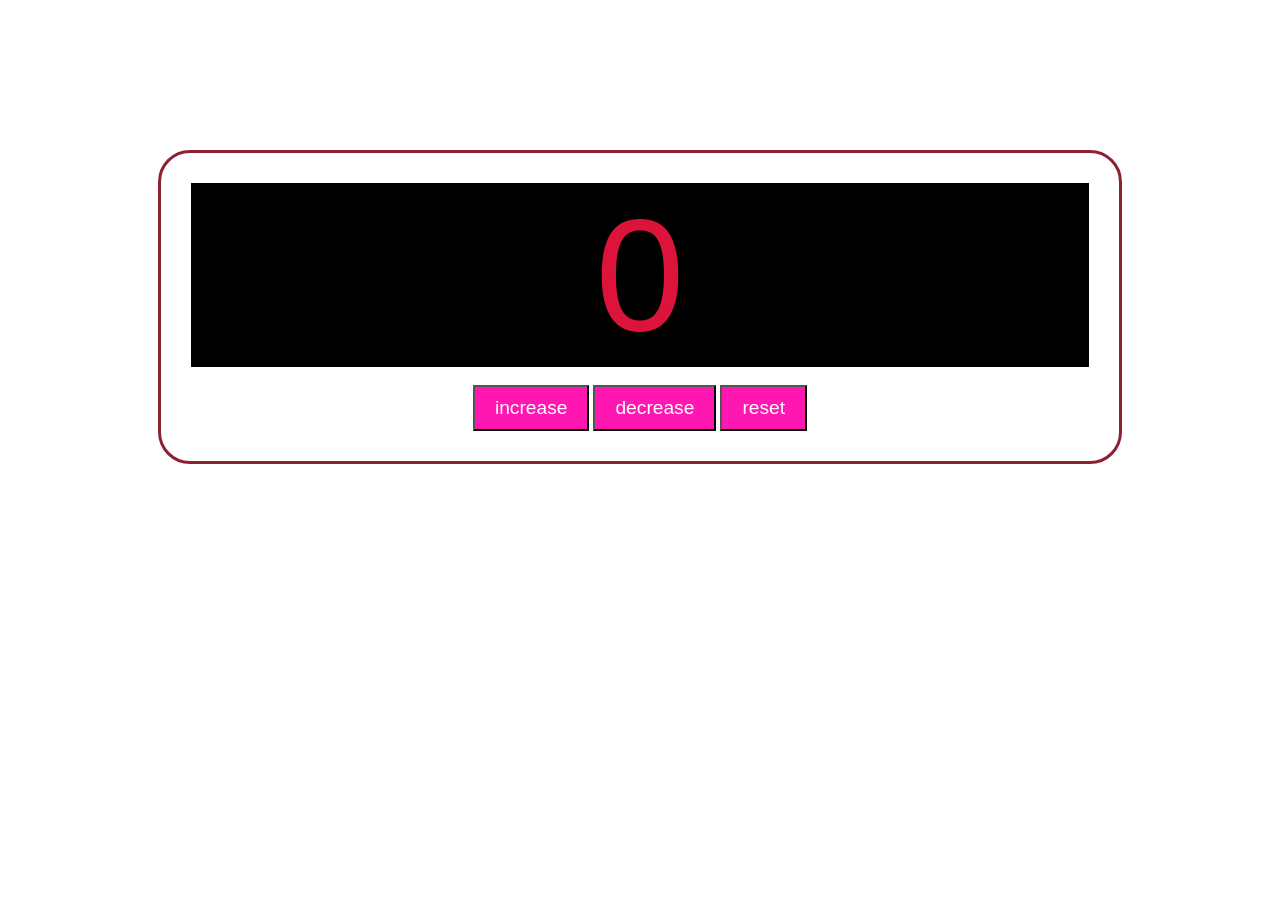
==== index.html @ ad090d33 "javascript counter my first project" ====
<!DOCTYPE html>
<html lang="en">

<head>
    <meta charset="UTF-8">
    <meta name="viewport" content="width=device-width, initial-scale=1.0">
    <title>java</title>
    <link rel="stylesheet" href="style.css">
</head>

<body>
    <!-- <h1 id="myh1"></h1>

    <p id="myp"></p>

    <p id="mypara"></p> -->
    <!-- <h1 id="myh1">welcome</h1>
    <label>username: </label>
        <input id="mytext"><br><br>
        <button id="mysub">my submit</button>
     -->



    <!-- counter watch -->
    <div class="counterbox">


        <label id="counterlabel">0</label><br>

        <div class="buttoncontainer">
            <button id="increasebtn" class="buttons">increase</button>
            <button id="decreasebtn" class="buttons">decrease</button>
            <button id="resetbtn" class="buttons">reset</button>

        </div>
    </div>






</body>
<script src="./index.js"></script>

</html>
---- style.css ----
#counterlabel{
    display: block;
    text-align: center;
    font-family: Arial, Helvetica, sans-serif;
    font-size: 10em;
    background-color: black;
    color: crimson;
} 
.buttoncontainer {
    text-align: center;

}

.buttons {
    padding: 10px 20px;
    color: hsl(0, 0%, 100%);
    font-size: 1.2rem;
    background-color: rgb(255, 23, 178);
    transition: all 0.3s ease;
    cursor: pointer;
}
.buttons:hover{
    color: hsla(305, 82%, 20%, 0.918);
 background-color: rgb(255, 18, 148);
}


.counterbox {
    padding: 30px;
    margin: 150px;
    border-radius: 2rem;
    border: 3px  solid rgb(141, 33, 51);
}
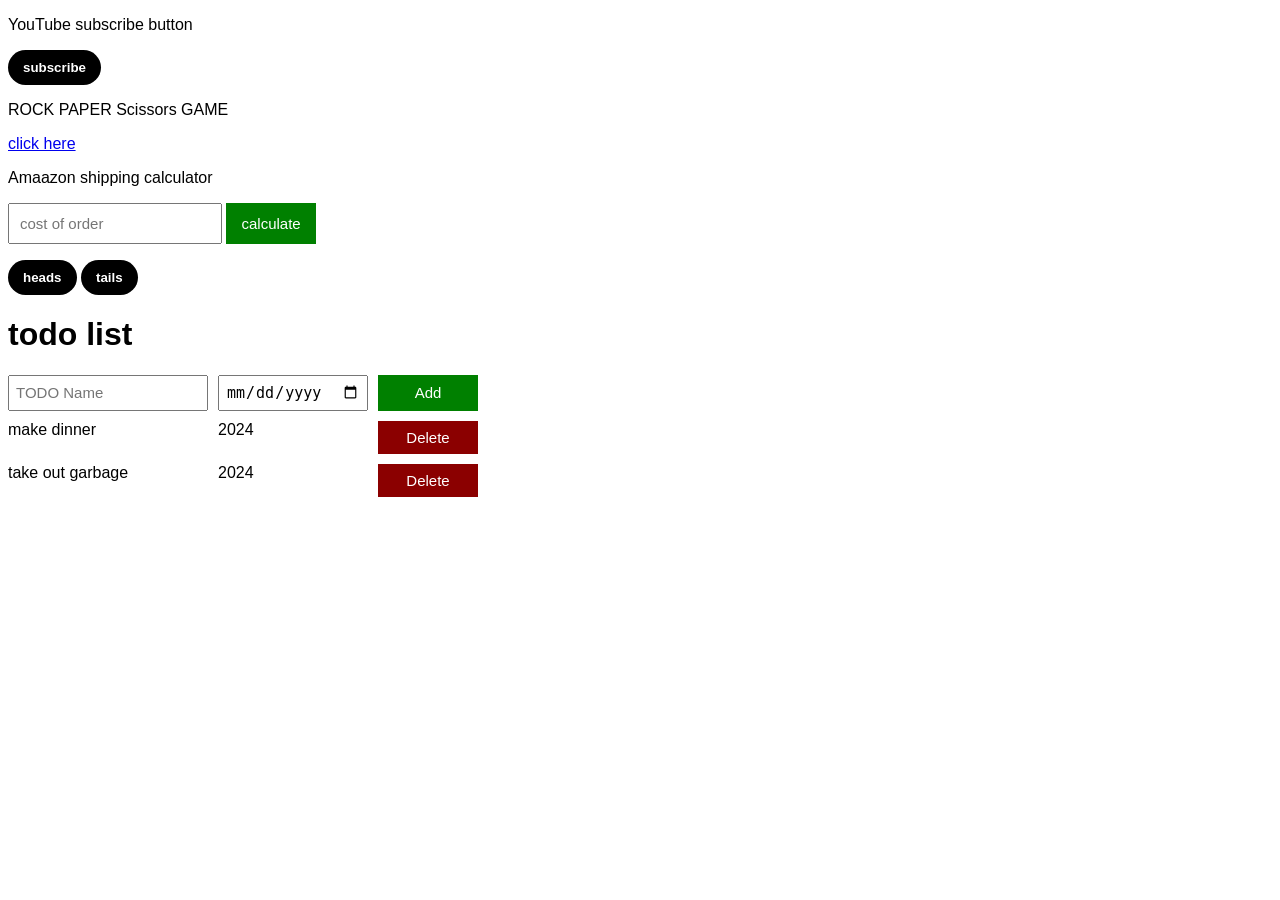
==== commit 1922d552: "js notes" ====
--- a/index.html
+++ b/index.html
@@ -4,8 +4,42 @@
 <head>
     <meta charset="UTF-8">
     <meta name="viewport" content="width=device-width, initial-scale=1.0">
-    <title>java</title>
+    <title>javascript</title>
     <link rel="stylesheet" href="style.css">
+    <style>
+        .subscribe-button {
+            border: none;
+            background-color: black;
+            color: white;
+            padding: 10px 15px;
+            font-weight: bold;
+            border-radius: 50px;
+            cursor: pointer;
+
+        }
+
+        .is-subscribed {
+            background-color: rgb(245, 245, 245);
+            color: black;
+        }
+
+        .input-cost {
+            font-size: 15px;
+            padding: 10px;
+
+        }
+
+        .calButton {
+            padding: 12px 15px;
+            border: none;
+            background-color: green;
+            color: white;
+            font-size: 15px;
+
+
+
+        }
+    </style>
 </head>
 
 <body>
@@ -23,9 +57,9 @@
 
 
     <!-- counter watch -->
-    <div class="counterbox">
-
-
+    <!-- <div class="counterbox"> 
+
+     <h1>counter</h1>
         <label id="counterlabel">0</label><br>
 
         <div class="buttoncontainer">
@@ -34,14 +68,262 @@
             <button id="resetbtn" class="buttons">reset</button>
 
         </div>
+    </div> 
+    <script src="./index.js"></script> -->
+
+    <!-- random number generator -->
+    <!-- 
+    <button id="mybutton">Roll</button>
+    <label id="mylabel"> ROLL number</label> -->
+
+
+
+    <!-- 
+    <label>ENTER YOUR AGE: </label><br>
+    <input id="mytext"><br>
+    <button id="mysubmit">Submit</button>
+        <p id="resultelement"></p> -->
+
+    <!-- <input type="checkbox" id="mycheckbox">
+    <label for="mycheckbox"> FOLLOW</label><br><br>
+
+    <input type="radio" name="card" id="visabtn">
+    <label for="visabtn">visa</label><br>
+
+    <input type="radio" name="card" id="paytmbtn">
+    <label for="paytmbtn">Paytm</label><br>
+
+    <input type="radio" name="card" id="paypalbtn">
+    <label for="paypalbtn">PayPal</label><br>
+
+    <input type="radio" name="card" id="upibtn">
+    <label for="upibtn">UPI</label><br><br>
+
+    <button type="submit" id="mysubmit">submit</button>
+
+    <p id="subresult"></p><br>
+    <p id="paymentResult"></p> -->
+
+
+    <!-- 
+   <h1 id="nametext">hello</h1> -->
+
+
+    <p>YouTube subscribe button </p>
+    <button onclick="
+      subscribe();
+     " class="js-subscribe-button subscribe-button">subscribe</button>
+
+    <p> ROCK PAPER Scissors GAME </p>
+    <a href="/game.html">click here</a>
+
+    <p>Amaazon shipping calculator</p>
+    <input placeholder="cost of order" class="js-cost-input input-cost" onkeydown="
+         handleCostEvent(event);
+   ">
+
+    <button onclick="
+   calculateTotal();
+   
+   " class="calButton">calculate</button>
+    <p class="js-total-cost"></p>
+
+
+    <button onclick="
+    headTailGame(this);
+    
+    " class="js-move subscribe-button" value="heads">heads</button>
+    <button onclick="
+    
+    headTailGame(this);
+    
+    " class="js-move subscribe-button" value="tails" subscribe-button>tails</button>
+
+    <p class="js-view"></p>
+
+
+
+
+
+
+    <!-- TOOO DOO LIST -->
+    <h1>todo list</h1>
+    <div class="todo-input-grid">
+        <input placeholder="TODO Name" class="js-todoList name-input">
+
+        <input type="date" class="js-due-Date-input due-date-input" onkeydown="
+
+        handleTODOevent(event);
+        
+        ">
+
+
+        <button onclick="
+        addList()
+    " class="add-todo-btn">Add</button>
     </div>
-
-
-
-
-
-
+    <div class="js-todo-list todo-grid"></div>
+
+
+
+
+<!-- excersice of an arry nd loops 
+ CREATE A FUNCTION REMOVE EGG (FOOD ) THAT TAKES AN ARRY OF STRING AND RETURN AN ARRY WHERE THE ATRING 'EGG'
+IS REMOVED (HINT: loop thru the arry and chck if each string is 'egg' if it is 'egg')use 'continue' to skip it if not egg add it to the result)
+* removeEgg([egg, epple, egg, egg, ham])
+
+-->
+
+
+
+
+
+
+
+
+
+
+
+
+
+
+
+
+
+
+
+    <script>
+
+        //   heads tails game 
+        function headTailGame(buttonPressed) {
+
+            let display = buttonPressed.innerText;
+
+            document.querySelector('.js-view')
+                .innerHTML = `you chose: ${display}`;
+            console.log(buttonPressed);
+        }
+        //    function headTailGame(buttonPressed) {
+        //     console.log(buttonPressed.innerText);
+        // }
+
+
+
+        function handleCostEvent(event) {
+
+            if (event.key === 'Enter') {
+                calculateTotal();
+
+            }
+        }
+
+        function calculateTotal() {
+            const inputElement = document.querySelector('.js-cost-input');
+            let cost = Number(inputElement.value);
+
+            if (cost < 40) {
+                cost = cost + 10;
+
+            }
+
+            document.querySelector('.js-total-cost')
+                .innerHTML = ` $${cost} `;
+        }
+
+
+
+        function subscribe() {
+
+            const buttonElement = document.querySelector('.js-subscribe-button');
+
+            if (buttonElement.innerText === 'subscribe') {
+                buttonElement.innerHTML = 'subscribed';
+                buttonElement.classList.add('is-subscribed');
+            } else {
+                buttonElement.innerHTML = 'subscribe';
+                buttonElement.classList.remove('is-subscribed');
+            }
+        }
+
+        // todo list javascript 
+
+        const todoList = [{
+            name: 'make dinner',
+            dueDate: 2026 - 1 - 1
+        }, {
+            name: 'take out garbage',
+            dueDate: 2026 - 1 - 1
+        }];
+        rendorTODOlist();
+
+     function handleTODOevent(event){
+        if(event.key === 'Enter'){
+            addList();
+        }
+        
+
+     }
+        function rendorTODOlist() {
+            let todoListHTML = '';
+            for (let i = 0; i < todoList.length; i++) {
+                const todoObject = todoList[i];
+                /*const name = todoObject.name ;
+                const dueDate = todoObject.dueDate;*/ //destructing 
+                const { name, dueDate } = todoObject;
+                const html = `
+                    <div>${name}</div>
+                    <div>${dueDate}</div>
+                    <button onclick="
+                    todoList.splice(${i},1);
+                    rendorTODOlist();
+                    " 
+                    class="dlt-todo-btn">Delete</button>`;
+
+                todoListHTML += html;
+
+            }
+
+
+            document.querySelector('.js-todo-list')
+                .innerHTML = todoListHTML;
+        }
+
+        function addList() {
+
+            const inputElement = document.querySelector('.js-todoList');
+            const name = inputElement.value;
+
+            const dateInputElement = document.querySelector('.js-due-Date-input');
+
+            const dueDate = dateInputElement.value;
+
+            todoList.push({ name, dueDate });
+
+            console.log(todoList);
+
+            inputElement.value = '';
+
+            rendorTODOlist();
+        }
+
+
+
+
+        // excersice for EGG
+       
+
+    </script>
+
+
+
+
+
+
+
+
+
+    <script src="/index.js"></script>
 </body>
-<script src="./index.js"></script>
+
 
 </html>
--- a/style.css
+++ b/style.css
@@ -1,9 +1,9 @@
-#counterlabel{
+ /* #counterlabel{
     display: block;
     text-align: center;
     font-family: Arial, Helvetica, sans-serif;
     font-size: 10em;
-    background-color: black;
+    background-color: rgb(255, 254, 254);
     color: crimson;
 } 
 .buttoncontainer {
@@ -14,14 +14,16 @@
 .buttons {
     padding: 10px 20px;
     color: hsl(0, 0%, 100%);
+    border-radius: 5px;
+    text-decoration: none;
     font-size: 1.2rem;
-    background-color: rgb(255, 23, 178);
+    background-color: rgb(255, 87, 143);
     transition: all 0.3s ease;
     cursor: pointer;
 }
 .buttons:hover{
-    color: hsla(305, 82%, 20%, 0.918);
- background-color: rgb(255, 18, 148);
+    color: hsla(300, 100%, 100%, 0.918);
+ background-color: rgb(224, 107, 189);
 }
 
 
@@ -30,4 +32,59 @@
     margin: 150px;
     border-radius: 2rem;
     border: 3px  solid rgb(141, 33, 51);
+}  */
+ body{
+
+    font-family: 'Trebuchet MS', 'Lucida Sans Unicode', 'Lucida Grande', 'Lucida Sans', Arial, sans-serif;
+    
+
+
+ }
+#mysubmit {
+    font-size: 1em;
+}
+
+ /* #mybutton { random number generator
+    font-size: 4em;
+    padding: 20px 35px;
+    border-radius: 6px;
+
+ }
+ #mylabel {
+    font-size: 3em;
+    padding: 20px 35px;
+    border-radius: 6px;
+ } */
+
+ .todo-grid,
+ .todo-input-grid{
+    display: grid;
+    grid-template-columns: 200px 150px 100px;
+    column-gap: 10px;
+    row-gap: 10px;
+
+ }
+ .todo-input-grid{
+    margin-bottom: 10px;
+ }
+.name-input,
+.due-date-input{
+    font-size: 15px;
+    padding: 6px;
+}
+.add-todo-btn{
+    background-color: green;
+    color: white;
+    border:none ;
+    font-size: 15px;
+    cursor: pointer;
+}
+.dlt-todo-btn {
+    background-color: darkred;
+    color: white;
+    border: none;
+    font-size: 15px;
+    cursor: pointer;
+    padding: 8px;
+ 
 }
